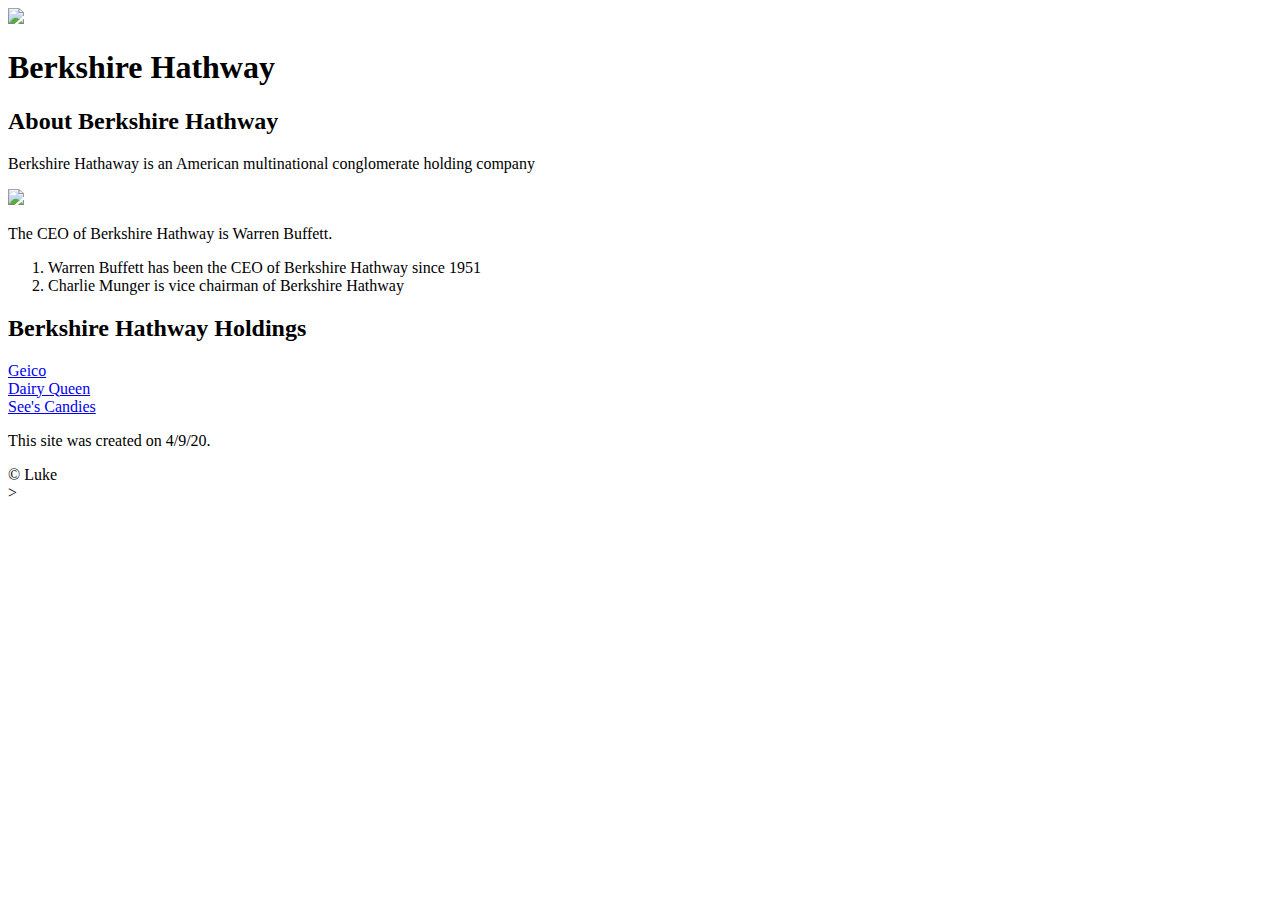
==== index.html @ 49eec32c "Update index.html" ====
<!DOCTYPE html>
<html>
<head>
	<title>Berkshire Hathaway</title>
	<link rel="icon" href="warren.jpg">
</head>
<body>
<!-- header element -->
	<header>
		<img src="https://res-1.cloudinary.com/crunchbase-production/image/upload/c_lpad,h_256,w_256,f_auto,q_auto:eco/vsnwi4ppyv3n8p3u9y9o">
		<h1> Berkshire Hathway</h1>
<!--- main element-->
<main>
	<h2>About Berkshire Hathway</h2>
	<p>Berkshire Hathaway is an American multinational conglomerate holding company </p>
<img src=https://image.cnbcfm.com/api/v1/image/105894249-15572301173711u8a0015.jpg?v=1557843574&w=678&h=381>
<p> The CEO of Berkshire Hathway is Warren Buffett.</p>
<ol>
	<li> Warren Buffett has been the CEO of Berkshire Hathway since 1951</li>
	<li> Charlie Munger is vice chairman of Berkshire Hathway</li>
</ol>
<h2> Berkshire Hathway Holdings</h2>
<li><a href="https://www.Geico.com">Geico</a> </li>
<li><a href="https://www.DairyQueen.com">Dairy Queen </a> </li>
<li><a href="https://www.Sees.com">See's Candies</li> </a> </li>

</main>

<footer>
	<p> This site was created on 4/9/20.</p>
	&copy; Luke
</footer>>
</body>
</html>
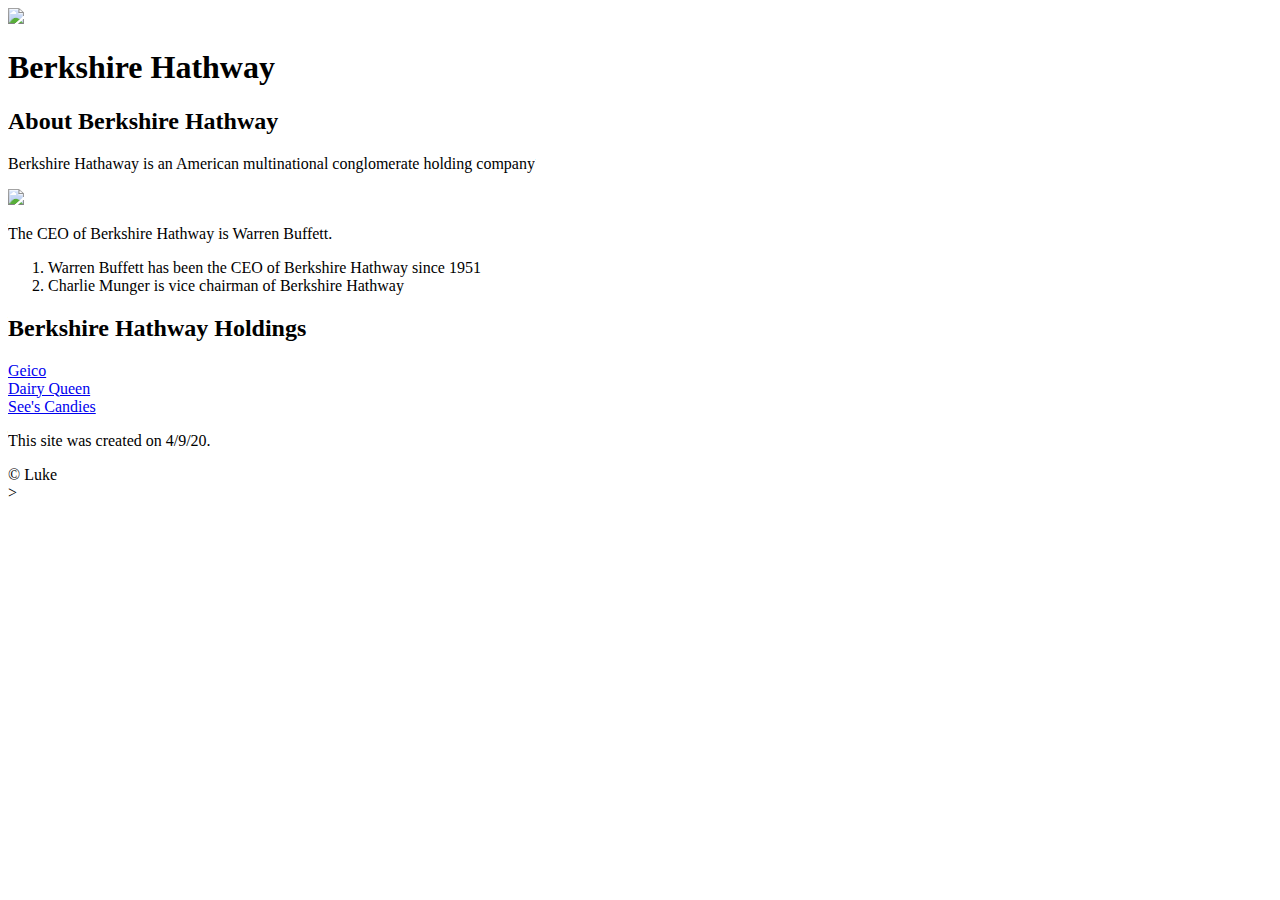
==== commit 580e67d5: "Update index.html" ====
--- a/index.html
+++ b/index.html
@@ -2,7 +2,7 @@
 <html>
 <head>
 	<title>Berkshire Hathaway</title>
-	<link rel="icon" href="warren.jpg">
+	<link rel="icon" href="https://cdn.aarp.net/content/dam/aarp/money/saving-and-investing/2013-07/740-warren-buffett-02.imgcache.reva8fc8cd50adcdab8f9649872e92cc161.web.740.475.jpg">
 </head>
 <body>
 <!-- header element -->
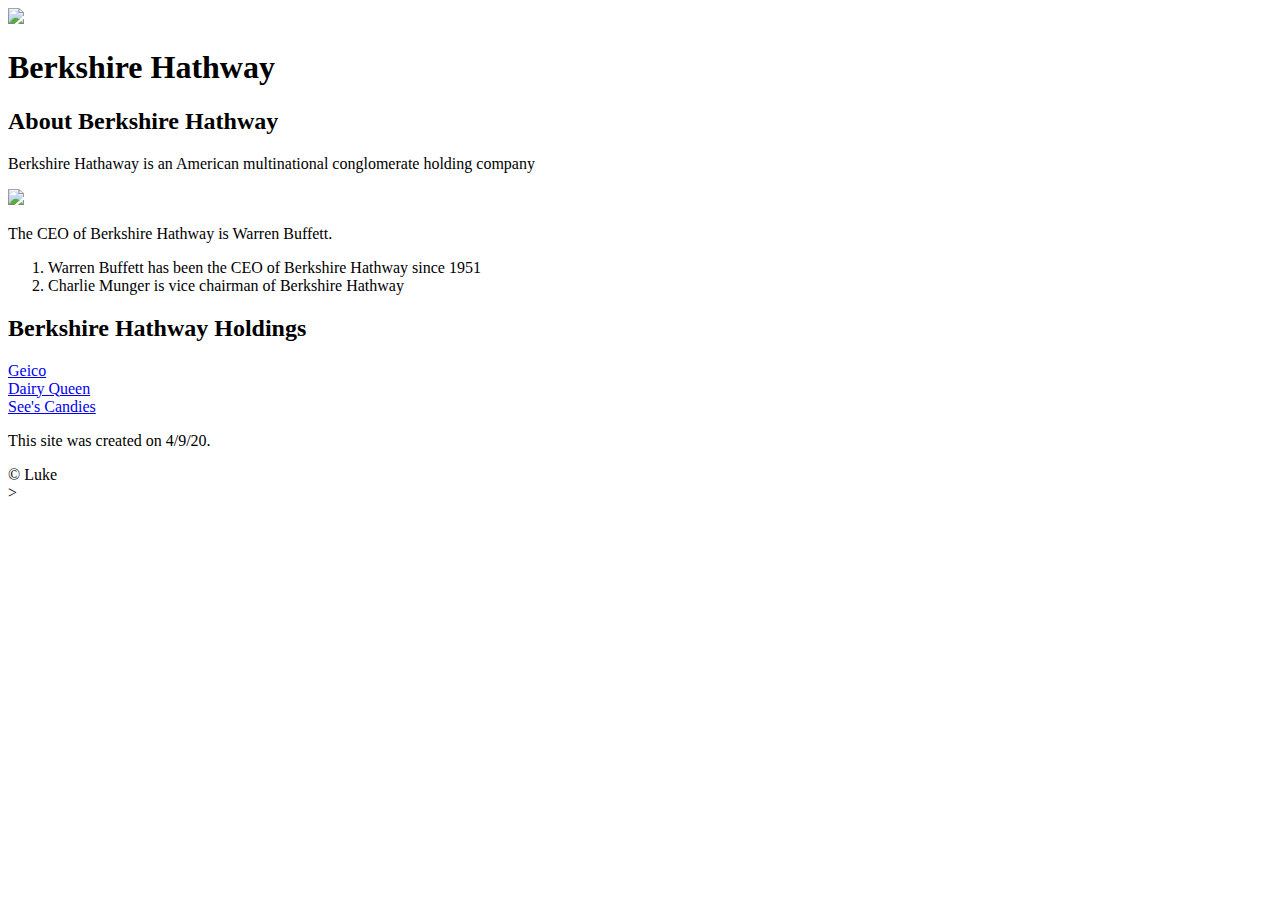
==== commit ee3712ef: "Update index.html" ====
--- a/index.html
+++ b/index.html
@@ -2,7 +2,7 @@
 <html>
 <head>
 	<title>Berkshire Hathaway</title>
-	<link rel="icon" href="https://cdn.aarp.net/content/dam/aarp/money/saving-and-investing/2013-07/740-warren-buffett-02.imgcache.reva8fc8cd50adcdab8f9649872e92cc161.web.740.475.jpg">
+	<link rel="icon" href="img/warren.jpg">
 </head>
 <body>
 <!-- header element -->
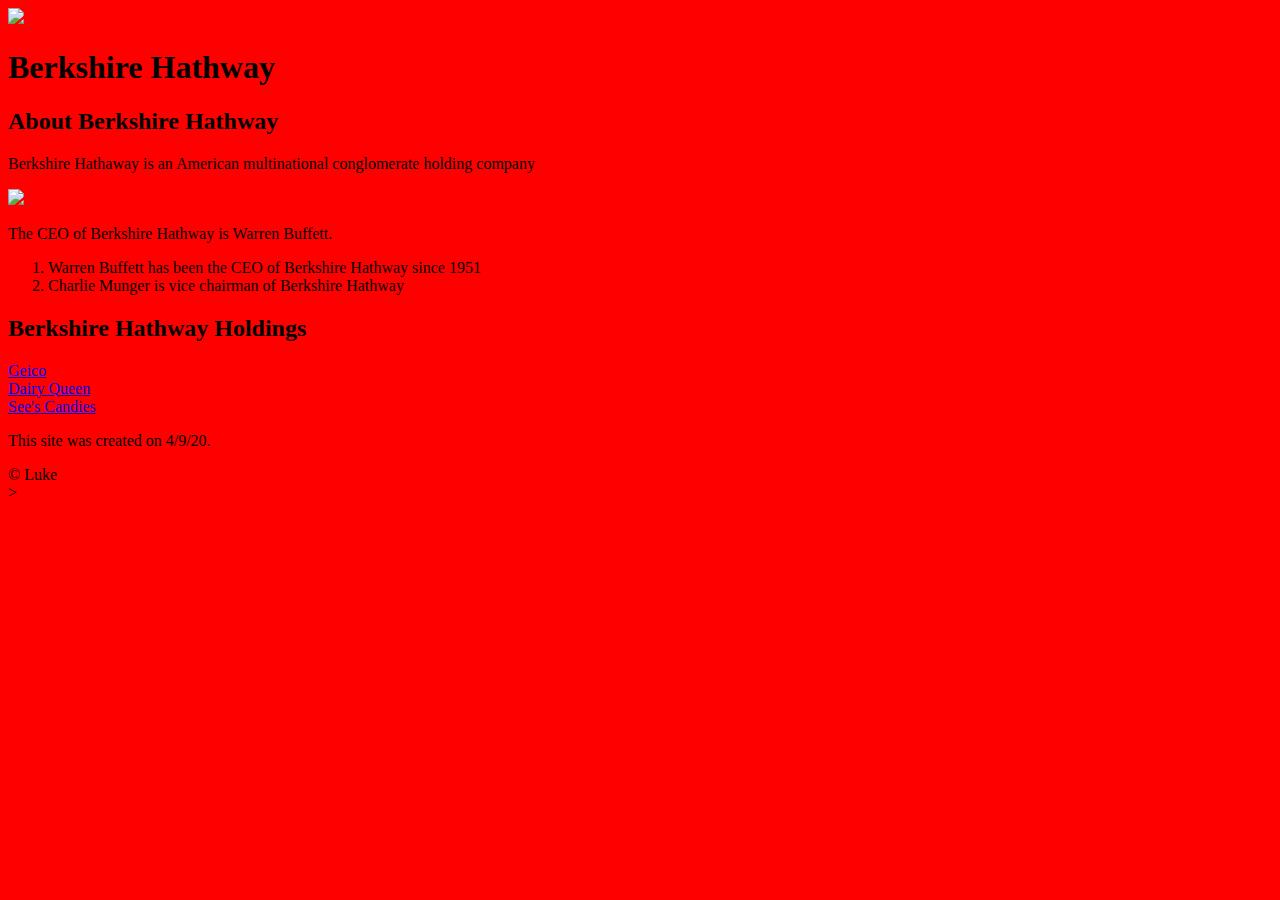
==== commit 08694949: "Update index.html" ====
--- a/index.html
+++ b/index.html
@@ -3,6 +3,7 @@
 <head>
 	<title>Berkshire Hathaway</title>
 	<link rel="icon" href="img/warren.jpg">
+	<link rel="stylesheet" type="text/css" href="index.css">
 </head>
 <body>
 <!-- header element -->
--- a/index.css
+++ b/index.css
@@ -0,0 +1,3 @@
+body{
+		background: red
+}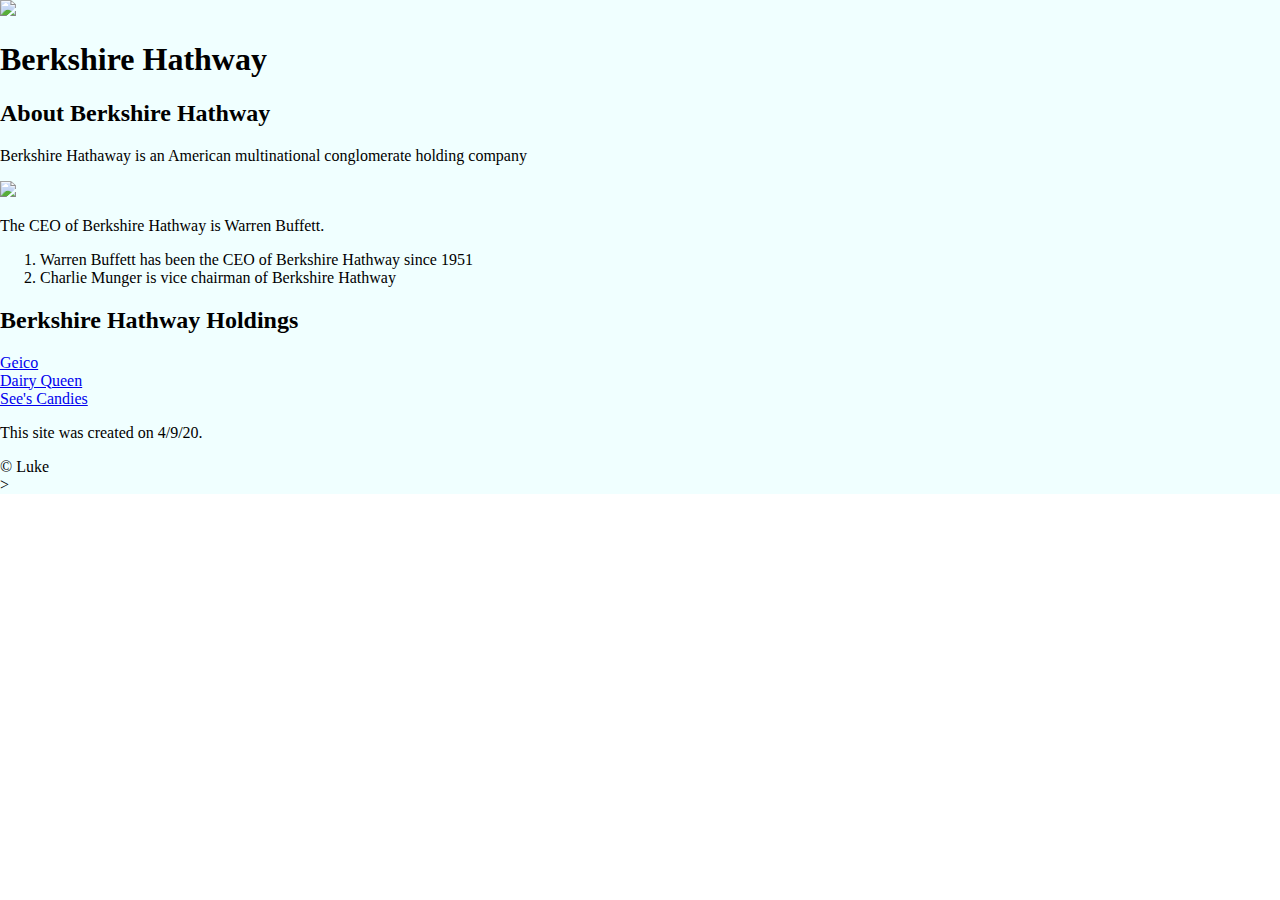
==== commit c591e439: "Update index.html" ====
--- a/index.html
+++ b/index.html
@@ -3,6 +3,7 @@
 <head>
 	<title>Berkshire Hathaway</title>
 	<link rel="icon" href="img/warren.jpg">
+	<link href="https://fonts.googleapis.com/css2?family=Comic+Neue:wght@700&display=swap" rel="stylesheet">
 	<link rel="stylesheet" type="text/css" href="index.css">
 </head>
 <body>
--- a/index.css
+++ b/index.css
@@ -1,3 +1,11 @@
 body{
-		background: red
-}+		margin: 0;
+
+	}
+	header{
+		background-color: #F0FFFF;
+		text-alight: center;
+	}
+	header h1{
+		color:;
+	}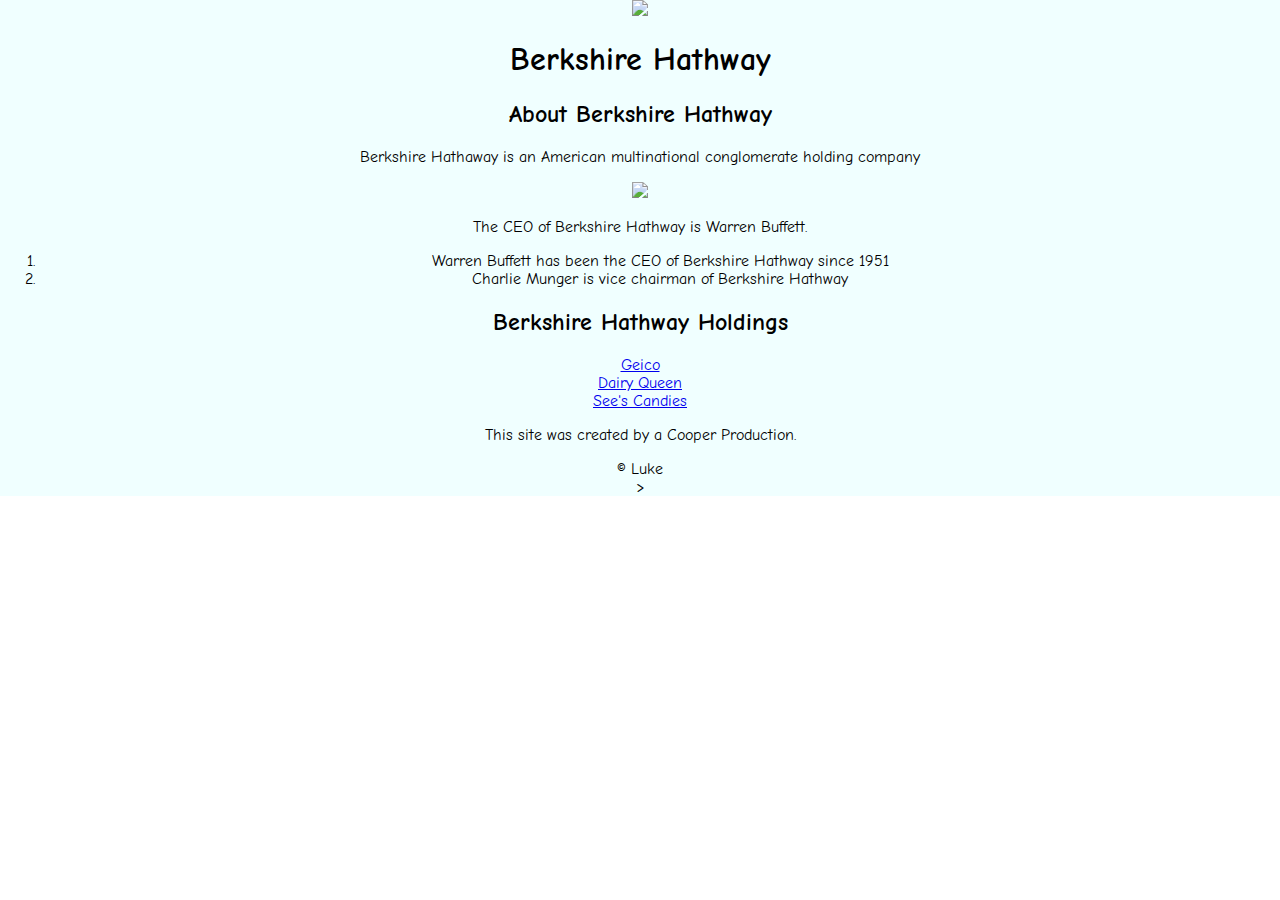
==== commit c0ba8b18: "Update index.html" ====
--- a/index.html
+++ b/index.html
@@ -13,7 +13,7 @@
 		<h1> Berkshire Hathway</h1>
 <!--- main element-->
 <main>
-	<h2>About Berkshire Hathway</h2>
+	<h2><strong>About Berkshire Hathway</strong></h2>
 	<p>Berkshire Hathaway is an American multinational conglomerate holding company </p>
 <img src=https://image.cnbcfm.com/api/v1/image/105894249-15572301173711u8a0015.jpg?v=1557843574&w=678&h=381>
 <p> The CEO of Berkshire Hathway is Warren Buffett.</p>
@@ -29,7 +29,7 @@
 </main>
 
 <footer>
-	<p> This site was created on 4/9/20.</p>
+	<p> This site was created by a Cooper Production.</p>
 	&copy; Luke
 </footer>>
 </body>
--- a/index.css
+++ b/index.css
@@ -1,11 +1,17 @@
 body{
 		margin: 0;
-
+		font-family: Arial
 	}
 	header{
 		background-color: #F0FFFF;
-		text-alight: center;
+		text-align:center;
+		font-family: 'Comic Neue', cursive;
+
 	}
 	header h1{
-		color:;
+		color: black;
+		
+	}
+	header img{
+		border-radius: 
 	}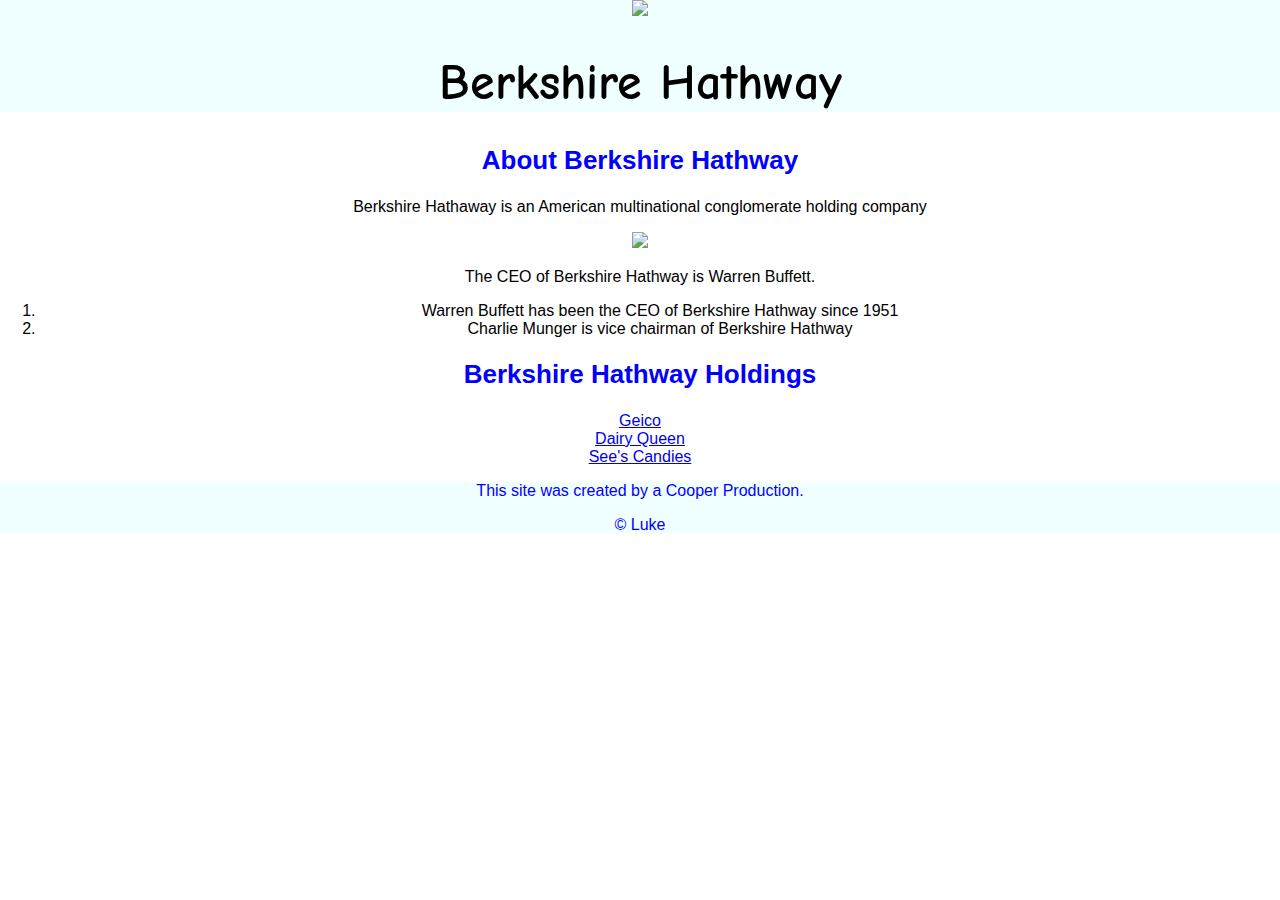
==== commit 16a6cfd1: "Update index.html" ====
--- a/index.html
+++ b/index.html
@@ -1,6 +1,7 @@
 <!DOCTYPE html>
 <html>
 <head>
+	<center>
 	<title>Berkshire Hathaway</title>
 	<link rel="icon" href="img/warren.jpg">
 	<link href="https://fonts.googleapis.com/css2?family=Comic+Neue:wght@700&display=swap" rel="stylesheet">
@@ -11,10 +12,11 @@
 	<header>
 		<img src="https://res-1.cloudinary.com/crunchbase-production/image/upload/c_lpad,h_256,w_256,f_auto,q_auto:eco/vsnwi4ppyv3n8p3u9y9o">
 		<h1> Berkshire Hathway</h1>
+	</header>
 <!--- main element-->
 <main>
-	<h2><strong>About Berkshire Hathway</strong></h2>
-	<p>Berkshire Hathaway is an American multinational conglomerate holding company </p>
+	<h2><strong><center>About Berkshire Hathway</center></strong></h2>
+	<p><center>Berkshire Hathaway is an American multinational conglomerate holding company </center></p>
 <img src=https://image.cnbcfm.com/api/v1/image/105894249-15572301173711u8a0015.jpg?v=1557843574&w=678&h=381>
 <p> The CEO of Berkshire Hathway is Warren Buffett.</p>
 <ol>
@@ -22,15 +24,16 @@
 	<li> Charlie Munger is vice chairman of Berkshire Hathway</li>
 </ol>
 <h2> Berkshire Hathway Holdings</h2>
-<li><a href="https://www.Geico.com">Geico</a> </li>
-<li><a href="https://www.DairyQueen.com">Dairy Queen </a> </li>
-<li><a href="https://www.Sees.com">See's Candies</li> </a> </li>
+<li><a href="https://www.Geico.com" target="_blank">Geico</a> </li>
+<li><a href="https://www.DairyQueen.com"target="_blank" >Dairy Queen </a> </li>
+<li><a href="https://www.Sees.com" target="_blank">See's Candies </li> </a> </li>
 
 </main>
 
 <footer>
 	<p> This site was created by a Cooper Production.</p>
 	&copy; Luke
-</footer>>
+</footer>
 </body>
 </html>
+</center>--- a/index.css
+++ b/index.css
@@ -10,8 +10,26 @@
 	}
 	header h1{
 		color: black;
-		
+		font-size: 50px;
 	}
 	header img{
 		border-radius: 
-	}+	}
+main{
+	max-width: 8000px;
+	margin: 0 auto;
+	padding: 10 20px;
+}
+main img{
+	max-width: 100%
+}
+h2{
+	font-size: 26px;
+	color: #0000FF;
+}
+footer{
+	background-color: #F0FFFF;
+	text-align: center;
+	color:#0000FF;
+	padding:px;
+}
